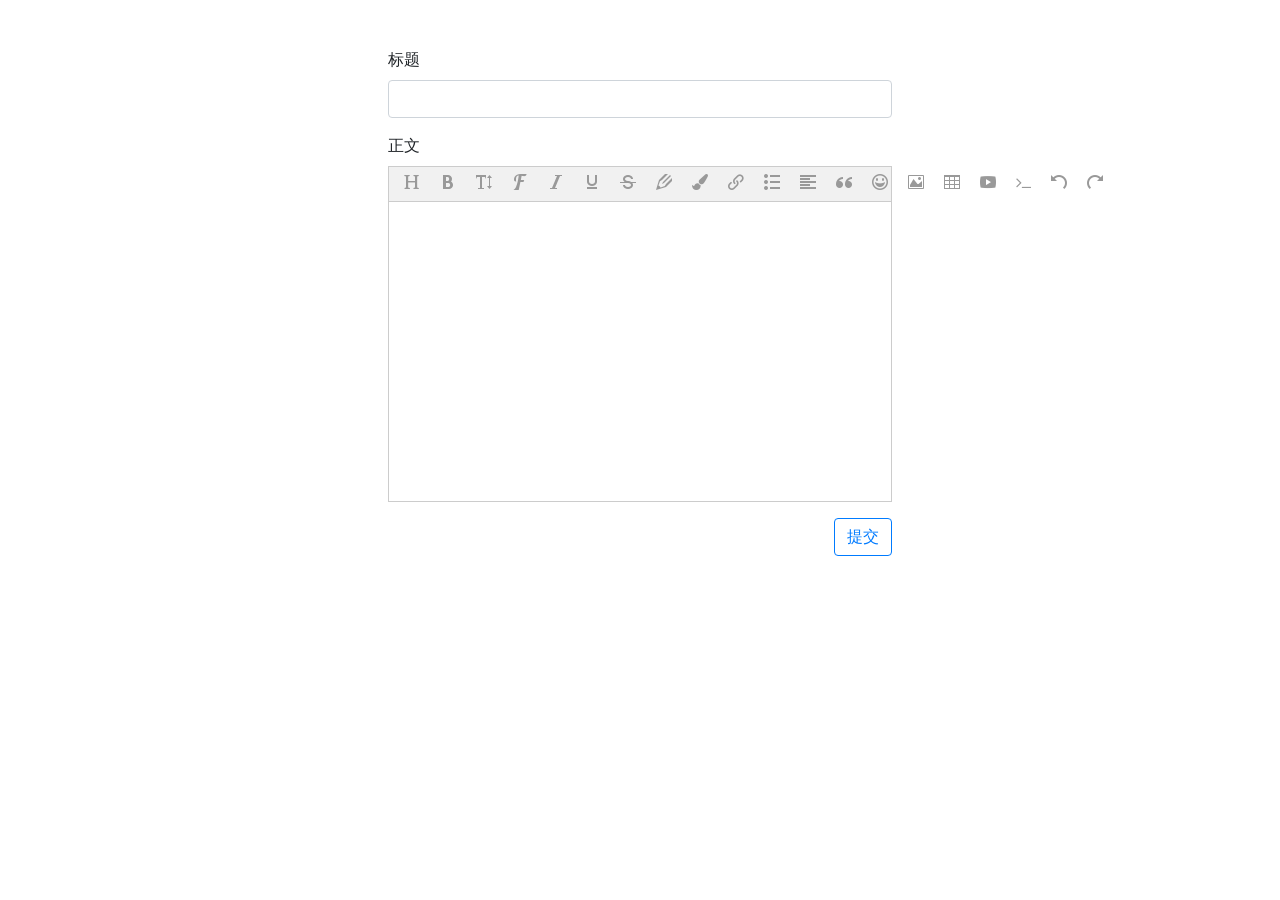
==== portals/src/main/resources/templates/ask.html @ fc959df4 "项目提交进仓库 2019-4-19 0:30" ====
<!DOCTYPE html>
<html lang="en" xmlns:th="http://www.thymeleaf.org">
<link rel="stylesheet" href="../static/css/bootstrap.css"/>
<script src="../static/js/jquery-3.3.1.js"></script>
<script src="../static/js/jquery.cookie.js"></script>
<script type="text/javascript" src="../static/js/bootstrap.js"></script>
<script type="text/javascript" src="../static/js/wangEditor.js"></script>
<meta charset="UTF-8">
<div class="container col-5 mt-5">
    <div class="form-group ">
        <label>标题</label>
        <input id="title" class="form-control">
        <input id="userId" th:value="${userId}" class="d-none">
    </div>
    <label>正文</label>
    <div class="form-group" id="editor">
    </div>
    <button class="btn btn-outline-primary float-right" onclick="f1()">提交</button>
</div>
</html>
<!--创建富文本编辑器-->
<script>
    var E = window.wangEditor
    var editor = new E('#editor')
    editor.create()
</script>
<script>
    //提交表单
    function f1() {
        var userId = $("#userId").val()
        var title = $("#title").val()
        var content = editor.txt.html()
        $.ajax({
            url: "http://127.0.0.1:8082/api/question/ask",
            type: "post",
            data: {
                title: title,
                content: content,
                userId: userId
            },
            success: function (e) {
                alert("提问成功")
                window.location.href = "http://127.0.0.1:8080/question/" + e
            }
        })
    }
</script>
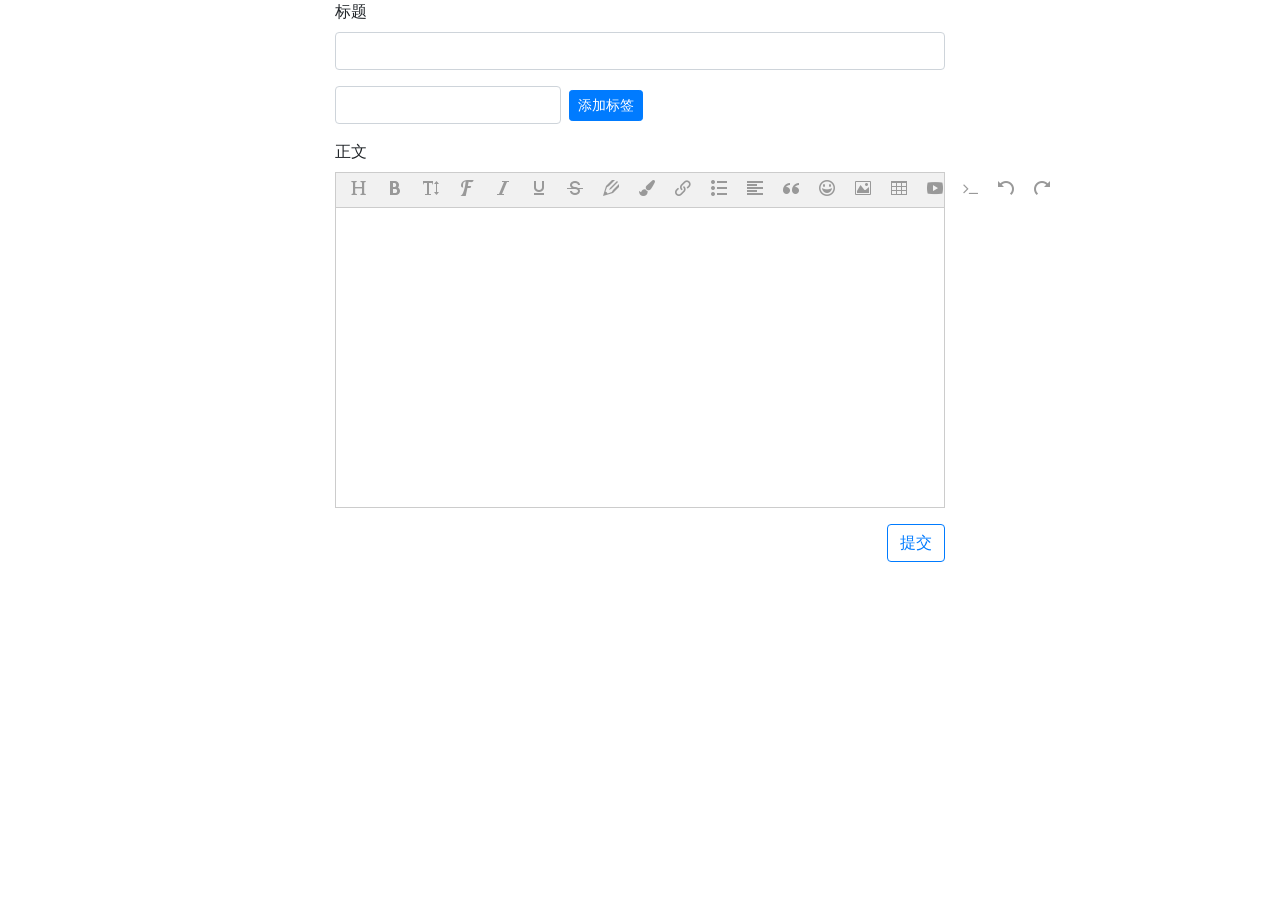
==== commit 1b474754: "2019/4/19 16:32" ====
--- a/portals/src/main/resources/templates/ask.html
+++ b/portals/src/main/resources/templates/ask.html
@@ -6,11 +6,17 @@
 <script type="text/javascript" src="../static/js/bootstrap.js"></script>
 <script type="text/javascript" src="../static/js/wangEditor.js"></script>
 <meta charset="UTF-8">
-<div class="container col-5 mt-5">
+<div class="container col-6">
     <div class="form-group ">
         <label>标题</label>
         <input id="title" class="form-control">
         <input id="userId" th:value="${userId}" class="d-none">
+    </div>
+    <div class="form-inline form-group">
+        <input class="form-control" id="input1">
+        <button class="btn btn-primary ml-2 btn-sm" onclick="addTags()">添加标签</button>
+    </div>
+    <div class="form-group" id="tags">
     </div>
     <label>正文</label>
     <div class="form-group" id="editor">
@@ -25,6 +31,27 @@
     editor.create()
 </script>
 <script>
+    //定义标签集合
+    var tags = new Array();
+
+    //关闭标签
+    function closeTag(e) {
+        var value = $(e).children("span");
+        tags.pop(value);
+        e.remove();
+    }
+
+    //添加标签
+    function addTags() {
+        var value = $("#input1").val()
+        if (value != "") {
+            $("#tags").append(" <button onclick=\"closeTag(this)\"  type=\"button\" class=\"badge rounded btn btn-primary\">\n" +
+                "            <span>" + value + "</span>&times;\n" +
+                "        </button>")
+            tags.push(value);
+        }
+    }
+
     //提交表单
     function f1() {
         var userId = $("#userId").val()
@@ -36,7 +63,8 @@
             data: {
                 title: title,
                 content: content,
-                userId: userId
+                userId: userId,
+                tags: tags,
             },
             success: function (e) {
                 alert("提问成功")
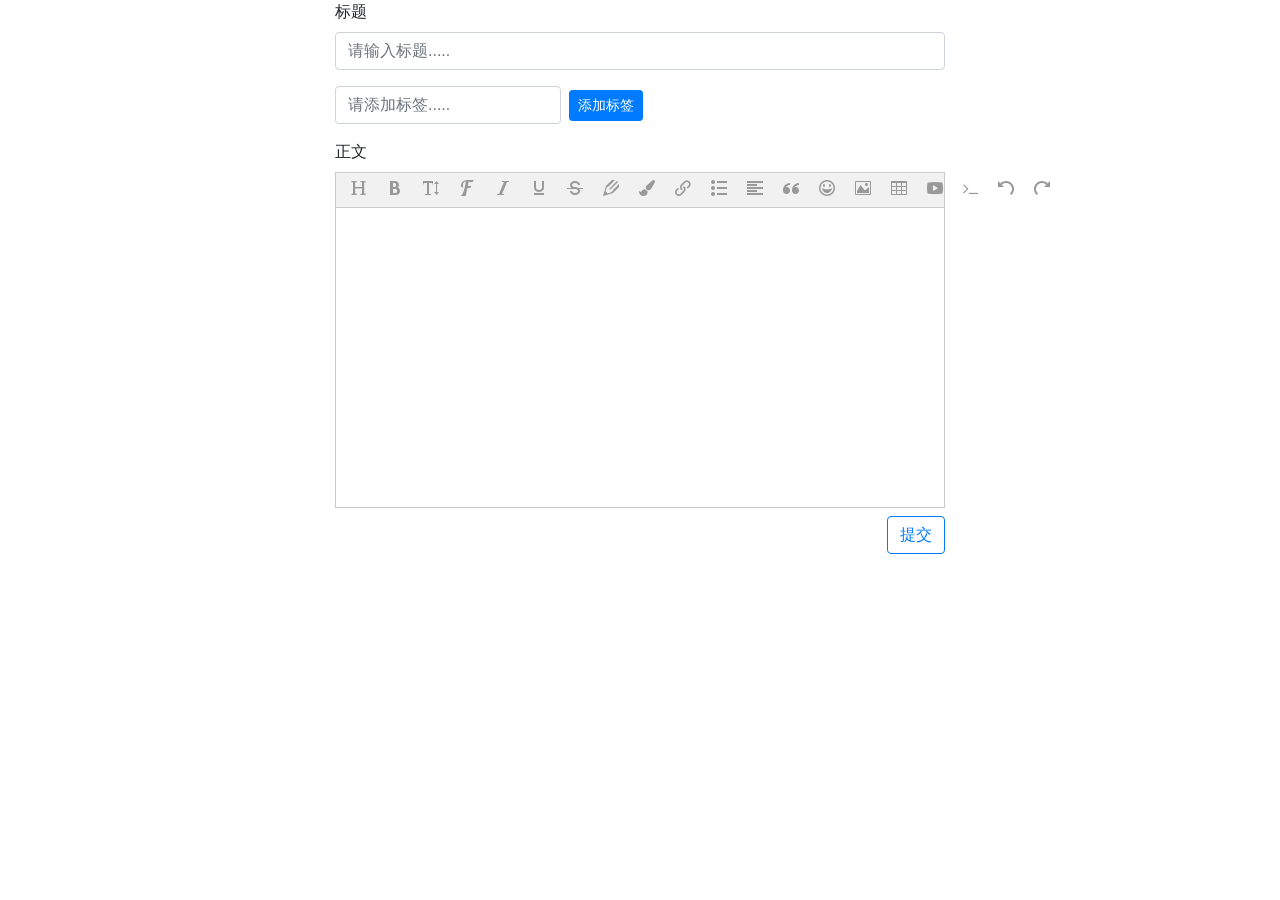
==== commit 472d4d90: "4-24" ====
--- a/portals/src/main/resources/templates/ask.html
+++ b/portals/src/main/resources/templates/ask.html
@@ -9,26 +9,26 @@
 <div class="container col-6">
     <div class="form-group ">
         <label>标题</label>
-        <input id="title" class="form-control">
+        <input id="title" class="form-control" placeholder="请输入标题.....">
         <input id="userId" th:value="${userId}" class="d-none">
     </div>
-    <div class="form-inline form-group">
-        <input class="form-control" id="input1">
+    <div class="form-inline">
+        <input class="form-control" id="input1" placeholder="请添加标签.....">
+
         <button class="btn btn-primary ml-2 btn-sm" onclick="addTags()">添加标签</button>
     </div>
     <div class="form-group" id="tags">
     </div>
     <label>正文</label>
-    <div class="form-group" id="editor">
-    </div>
-    <button class="btn btn-outline-primary float-right" onclick="f1()">提交</button>
+    <div id="editor"></div>
+    <button class="mt-2 btn btn-outline-primary float-right" onclick="f1()">提交</button>
 </div>
 </html>
 <!--创建富文本编辑器-->
 <script>
-    var E = window.wangEditor
-    var editor = new E('#editor')
-    editor.create()
+    var E = window.wangEditor;
+    var editor = new E('#editor');
+    editor.create();
 </script>
 <script>
     //定义标签集合
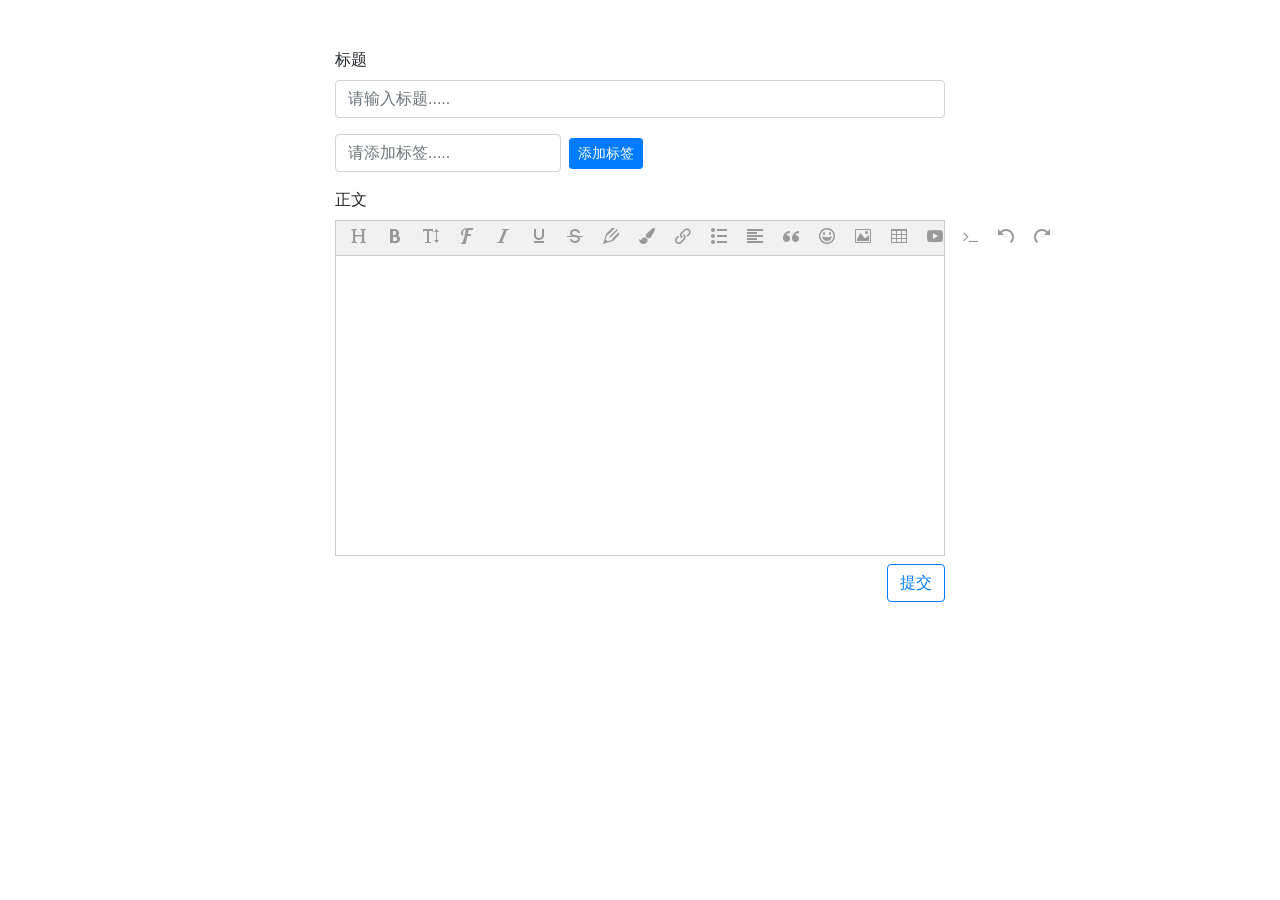
==== commit d36047ea: "4-27" ====
--- a/portals/src/main/resources/templates/ask.html
+++ b/portals/src/main/resources/templates/ask.html
@@ -6,7 +6,7 @@
 <script type="text/javascript" src="../static/js/bootstrap.js"></script>
 <script type="text/javascript" src="../static/js/wangEditor.js"></script>
 <meta charset="UTF-8">
-<div class="container col-6">
+<div class="container col-6 mt-5">
     <div class="form-group ">
         <label>标题</label>
         <input id="title" class="form-control" placeholder="请输入标题.....">
